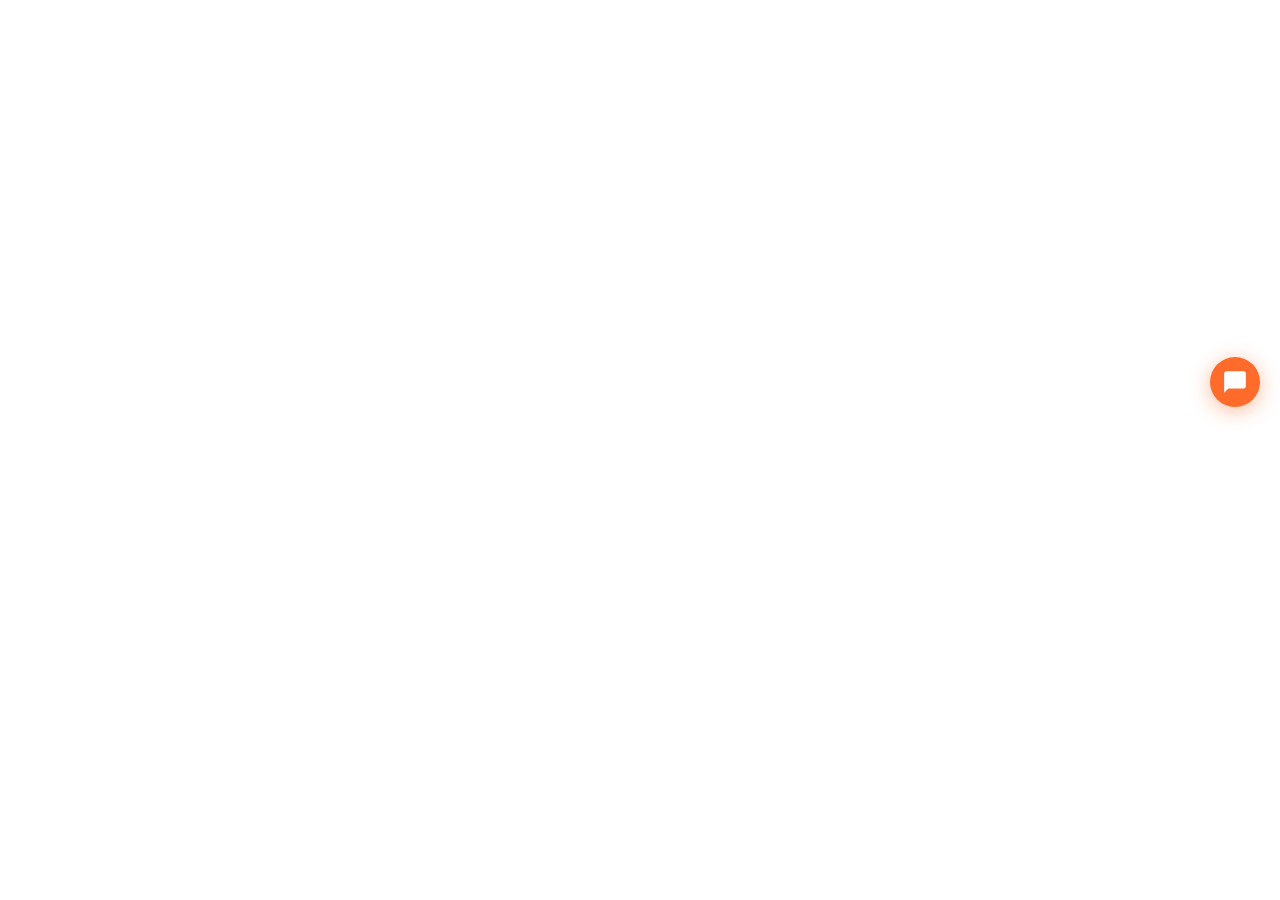
==== index.html @ f438b361 "Separado por archivos" ====
<!DOCTYPE html>
<html lang="es">

<head>
    <meta charset="UTF-8">
    <meta name="viewport" content="width=device-width, initial-scale=1.0">
    <title>ChatBox Widget</title>
    <link
        href="https://fonts.googleapis.com/css2?family=DM+Sans:wght@300;400;500;600&family=Syne:wght@700;800&display=swap"
        rel="stylesheet">
    <link rel="stylesheet" href="chatbox.css">
</head>

<body>

    <button id="chat-launcher" aria-label="Abrir chat">
        <svg width="26" height="26" viewBox="0 0 24 24" fill="none" xmlns="http://www.w3.org/2000/svg">
            <path d="M20 2H4C2.9 2 2 2.9 2 4V22L6 18H20C21.1 18 22 17.1 22 16V4C22 2.9 21.1 2 20 2Z" fill="white" />
        </svg>
    </button>

    <div id="chat-window" class="hidden" role="dialog" aria-label="Chat de soporte">
        <div class="chat-header">
            <div class="avatar">
                <svg width="22" height="22" viewBox="0 0 24 24" fill="none">
                    <path
                        d="M12 2C6.48 2 2 6.48 2 12C2 14.2 2.74 16.23 4 17.87V22L8.1 20.26C9.31 20.73 10.63 21 12 21C17.52 21 22 16.52 22 11C22 6.48 17.52 2 12 2Z"
                        fill="white" />
                    <circle cx="8.5" cy="11.5" r="1.5" fill="#FF6B2B" />
                    <circle cx="12" cy="11.5" r="1.5" fill="#FF6B2B" />
                    <circle cx="15.5" cy="11.5" r="1.5" fill="#FF6B2B" />
                </svg>
            </div>
            <div class="header-info">
                <div class="nombre">Búsqueda</div>
            </div>
            <button class="btn-cerrar" id="btn-cerrar" aria-label="Cerrar chat">
                <svg width="14" height="14" viewBox="0 0 14 14" fill="none">
                    <path d="M1 1L13 13M13 1L1 13" stroke="white" stroke-width="2" stroke-linecap="round" />
                </svg>
            </button>
        </div>
        <div class="chat-mensajes" id="chat-mensajes">
            <div class="burbuja bot" id="msg-bienvenida">
                <div class="burbuja-mini-avatar">
                    <svg width="14" height="14" viewBox="0 0 24 24" fill="none">
                        <path
                            d="M12 2C6.48 2 2 6.48 2 12C2 14.2 2.74 16.23 4 17.87V22L8.1 20.26C9.31 20.73 10.63 21 12 21C17.52 21 22 16.52 22 11C22 6.48 17.52 2 12 2Z"
                            fill="white" />
                    </svg>
                </div>
                <div>
                    <div class="burbuja-texto">👋 ¡Hola! ¿En qué puedo ayudarte hoy?</div>
                    <div class="burbuja-hora" id="hora-bienvenida"></div>
                </div>
            </div>
        </div>
        <div class="chat-footer">
            <textarea class="chat-input" id="chat-input" placeholder="Escribe tu mensaje..." rows="1"
                aria-label="Escribe un mensaje"></textarea>
            <button class="btn-enviar" id="btn-enviar" aria-label="Enviar mensaje">
                <svg width="18" height="18" viewBox="0 0 24 24" fill="none">
                    <path d="M22 2L11 13M22 2L15 22L11 13M22 2L2 9L11 13" stroke="white" stroke-width="2.2"
                        stroke-linecap="round" stroke-linejoin="round" />
                </svg>
            </button>
        </div>
    </div>

    <script src="chatbox.js"></script>
</body>

</html>
---- chatbox.css ----
:root {
    --naranja: #FF6B2B;
    --naranja-hover: #E55A1B;
    --azul: #0D1B3E;
    --azul-mid: #1A2F5E;
    --blanco: #FFFFFF;
    --gris-claro: #F5F6FA;
    --gris-borde: #E8EAF0;
    --sombra: 0 8px 32px rgba(13, 27, 62, 0.18);
    --radio: 18px;
    --radio-burbuja: 16px;
}

* {
    box-sizing: border-box;
    margin: 0;
    padding: 0;
}

#chat-launcher {
    position: fixed;
    top: 42%;
    right: 20px;
    transform: translateY(-42%);
    width: 50px;
    height: 50px;
    background: var(--naranja);
    border-radius: 50%;
    border: none;
    cursor: pointer;
    box-shadow: 0 4px 20px rgba(255, 107, 43, 0.45);
    display: flex;
    align-items: center;
    justify-content: center;
    transition: background 0.2s;
    z-index: 9999;
}

#chat-launcher:hover {
    background: var(--naranja-hover);
    transform: translateY(-42%) scale(1.08);
}

#chat-window {
    position: fixed;
    top: 42%;
    right: 80px;
    transform: translateY(-42%);
    width: 340px;
    max-height: 480px;
    background: var(--blanco);
    border-radius: var(--radio);
    box-shadow: var(--sombra);
    display: flex;
    flex-direction: column;
    overflow: hidden;
    z-index: 9998;
    opacity: 1;
    pointer-events: all;
    transition: opacity 0.25s ease;
}

#chat-window.hidden {
    opacity: 0;
    pointer-events: none;
}

.chat-header {
    background: linear-gradient(135deg, var(--azul) 0%, var(--azul-mid) 60%, #2A4080 100%);
    padding: 18px 20px 16px;
    display: flex;
    align-items: center;
    gap: 14px;
    position: relative;
    overflow: hidden;
}

.avatar {
    width: 44px;
    height: 44px;
    background: var(--naranja);
    border-radius: 14px;
    display: flex;
    align-items: center;
    justify-content: center;
    flex-shrink: 0;
    box-shadow: 0 4px 12px rgba(255, 107, 43, 0.4);
}

.header-info {
    flex: 1;
    z-index: 1;
}

.header-info .nombre {
    font-family: 'Syne', sans-serif;
    font-size: 15px;
    font-weight: 800;
    color: var(--blanco);
    letter-spacing: 0.3px;
}

.btn-cerrar {
    background: rgba(255, 255, 255, 0.12);
    border: none;
    border-radius: 10px;
    width: 32px;
    height: 32px;
    display: flex;
    align-items: center;
    justify-content: center;
    cursor: pointer;
    transition: background 0.2s;
    z-index: 1;
}

.btn-cerrar:hover {
    background: rgba(255, 255, 255, 0.22);
}

.chat-mensajes {
    flex: 1;
    padding: 20px 16px;
    overflow-y: auto;
    display: flex;
    flex-direction: column;
    gap: 12px;
    background: var(--gris-claro);
    min-height: 240px;
    max-height: 310px;
}

.chat-mensajes::-webkit-scrollbar {
    width: 4px;
}

.chat-mensajes::-webkit-scrollbar-track {
    background: transparent;
}

.chat-mensajes::-webkit-scrollbar-thumb {
    background: var(--gris-borde);
    border-radius: 4px;
}

.burbuja {
    display: flex;
    gap: 8px;
    align-items: flex-start;
    animation: fadeUp 0.3s ease both;
}

@keyframes fadeUp {
    from {
        opacity: 0;
        transform: translateY(8px);
    }

    to {
        opacity: 1;
        transform: translateY(0);
    }
}

.burbuja.bot {
    justify-content: flex-start;
}

.burbuja.usuario {
    justify-content: flex-end;
}

.burbuja-mini-avatar {
    width: 28px;
    height: 28px;
    background: var(--naranja);
    border-radius: 10px;
    display: flex;
    align-items: center;
    justify-content: center;
    flex-shrink: 0;
}

.burbuja-texto {
    max-width: 90%;
    padding: 14px 18px;
    border-radius: var(--radio-burbuja);
    font-size: 14.5px;
    line-height: 1.55;
    font-weight: 400;
    text-align: left;
}

.burbuja.bot .burbuja-texto {
    background: var(--blanco);
    color: var(--azul);
    border-bottom-left-radius: 4px;
    box-shadow: 0 2px 8px rgba(13, 27, 62, 0.08);
}

.burbuja.usuario .burbuja-texto {
    background: var(--naranja);
    color: var(--blanco);
    border-bottom-right-radius: 4px;
    box-shadow: 0 2px 8px rgba(255, 107, 43, 0.3);
    width: 90%;
    max-width: 90%;
    min-width: 90%;
}

.burbuja-hora {
    font-size: 10.5px;
    color: #9CA3AF;
    margin-top: 2px;
    padding: 0 2px;
    align-self: flex-end;
}

.burbuja.usuario .burbuja-hora {
    text-align: right;
}

.chat-footer {
    padding: 14px 16px;
    background: var(--blanco);
    border-top: 1px solid var(--gris-borde);
    display: flex;
    align-items: center;
    gap: 10px;
}

.chat-input {
    flex: 1;
    background: var(--gris-claro);
    border: 1.5px solid var(--gris-borde);
    border-radius: 12px;
    padding: 10px 14px;
    font-family: 'DM Sans', sans-serif;
    font-size: 13.5px;
    color: var(--azul);
    outline: none;
    resize: none;
    max-height: 80px;
    transition: border-color 0.2s;
    line-height: 1.4;
}

.chat-input::placeholder {
    color: #B0B7C9;
}

.chat-input:focus {
    border-color: var(--naranja);
    background: var(--blanco);
}

.btn-enviar {
    width: 42px;
    height: 42px;
    background: var(--naranja);
    border: none;
    border-radius: 12px;
    cursor: pointer;
    display: flex;
    align-items: center;
    justify-content: center;
    flex-shrink: 0;
    transition: background 0.2s, transform 0.15s;
    box-shadow: 0 3px 10px rgba(255, 107, 43, 0.35);
}

.btn-enviar:hover {
    background: var(--naranja-hover);
    transform: scale(1.05);
}

.btn-enviar:active {
    transform: scale(0.97);
}
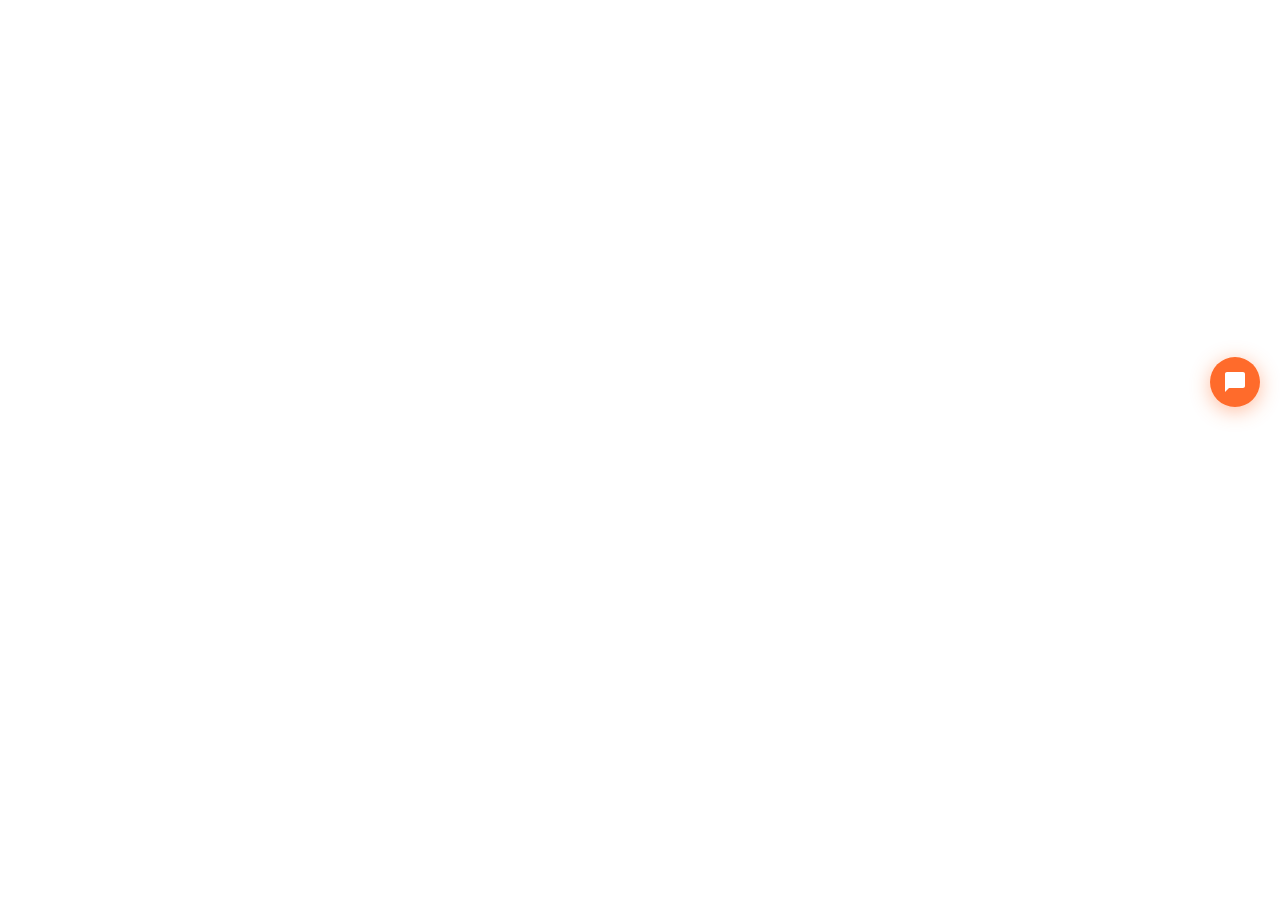
==== commit d0efe63d: "integracion api a medias no funciona" ====
--- a/index.html
+++ b/index.html
@@ -4,9 +4,8 @@
 <head>
     <meta charset="UTF-8">
     <meta name="viewport" content="width=device-width, initial-scale=1.0">
-    <title>ChatBox Widget</title>
-    <link
-        href="https://fonts.googleapis.com/css2?family=DM+Sans:wght@300;400;500;600&family=Syne:wght@700;800&display=swap"
+    <title>ChatBox - Couce Consulting</title>
+    <link href="https://fonts.googleapis.com/css2?family=DM+Sans:wght@400;500&family=Syne:wght@800&display=swap"
         rel="stylesheet">
     <link rel="stylesheet" href="chatbox.css">
 </head>
@@ -14,54 +13,33 @@
 <body>
 
     <button id="chat-launcher" aria-label="Abrir chat">
-        <svg width="26" height="26" viewBox="0 0 24 24" fill="none" xmlns="http://www.w3.org/2000/svg">
-            <path d="M20 2H4C2.9 2 2 2.9 2 4V22L6 18H20C21.1 18 22 17.1 22 16V4C22 2.9 21.1 2 20 2Z" fill="white" />
+        <svg width="24" height="24" viewBox="0 0 24 24" fill="white">
+            <path d="M20 2H4C2.9 2 2 2.9 2 4V22L6 18H20C21.1 18 22 17.1 22 16V4C22 2.9 21.1 2 20 2Z" />
         </svg>
     </button>
 
-    <div id="chat-window" class="hidden" role="dialog" aria-label="Chat de soporte">
+    <div id="chat-window" class="hidden">
         <div class="chat-header">
-            <div class="avatar">
-                <svg width="22" height="22" viewBox="0 0 24 24" fill="none">
+            <div class="avatar"><svg width="18" height="18" viewBox="0 0 24 24" fill="white">
                     <path
-                        d="M12 2C6.48 2 2 6.48 2 12C2 14.2 2.74 16.23 4 17.87V22L8.1 20.26C9.31 20.73 10.63 21 12 21C17.52 21 22 16.52 22 11C22 6.48 17.52 2 12 2Z"
-                        fill="white" />
-                    <circle cx="8.5" cy="11.5" r="1.5" fill="#FF6B2B" />
-                    <circle cx="12" cy="11.5" r="1.5" fill="#FF6B2B" />
-                    <circle cx="15.5" cy="11.5" r="1.5" fill="#FF6B2B" />
-                </svg>
-            </div>
-            <div class="header-info">
-                <div class="nombre">Búsqueda</div>
-            </div>
-            <button class="btn-cerrar" id="btn-cerrar" aria-label="Cerrar chat">
-                <svg width="14" height="14" viewBox="0 0 14 14" fill="none">
-                    <path d="M1 1L13 13M13 1L1 13" stroke="white" stroke-width="2" stroke-linecap="round" />
-                </svg>
-            </button>
+                        d="M12 2C6.48 2 2 6.48 2 12C2 14.2 2.74 16.23 4 17.87V22L8.1 20.26C9.31 20.73 10.63 21 12 21C17.52 21 22 16.52 22 11C22 6.48 17.52 2 12 2Z" />
+                </svg></div>
+            <div class="nombre">Asistente</div>
+            <button class="btn-cerrar" id="btn-cerrar">×</button>
         </div>
         <div class="chat-mensajes" id="chat-mensajes">
-            <div class="burbuja bot" id="msg-bienvenida">
-                <div class="burbuja-mini-avatar">
-                    <svg width="14" height="14" viewBox="0 0 24 24" fill="none">
-                        <path
-                            d="M12 2C6.48 2 2 6.48 2 12C2 14.2 2.74 16.23 4 17.87V22L8.1 20.26C9.31 20.73 10.63 21 12 21C17.52 21 22 16.52 22 11C22 6.48 17.52 2 12 2Z"
-                            fill="white" />
-                    </svg>
-                </div>
+            <div class="burbuja bot">
                 <div>
-                    <div class="burbuja-texto">👋 ¡Hola! ¿En qué puedo ayudarte hoy?</div>
+                    <div class="burbuja-texto">👋 ¡Hola! ¿Cómo puedo ayudarte?</div>
                     <div class="burbuja-hora" id="hora-bienvenida"></div>
                 </div>
             </div>
         </div>
         <div class="chat-footer">
-            <textarea class="chat-input" id="chat-input" placeholder="Escribe tu mensaje..." rows="1"
-                aria-label="Escribe un mensaje"></textarea>
-            <button class="btn-enviar" id="btn-enviar" aria-label="Enviar mensaje">
-                <svg width="18" height="18" viewBox="0 0 24 24" fill="none">
-                    <path d="M22 2L11 13M22 2L15 22L11 13M22 2L2 9L11 13" stroke="white" stroke-width="2.2"
-                        stroke-linecap="round" stroke-linejoin="round" />
+            <textarea class="chat-input" id="chat-input" placeholder="Escribe..." rows="1"></textarea>
+            <button class="btn-enviar" id="btn-enviar">
+                <svg width="16" height="16" viewBox="0 0 24 24" fill="none" stroke="white" stroke-width="2">
+                    <path d="M22 2L11 13M22 2L15 22L11 13M22 2L2 9L11 13" />
                 </svg>
             </button>
         </div>
--- a/chatbox.css
+++ b/chatbox.css
@@ -8,13 +8,6 @@
     --gris-borde: #E8EAF0;
     --sombra: 0 8px 32px rgba(13, 27, 62, 0.18);
     --radio: 18px;
-    --radio-burbuja: 16px;
-}
-
-* {
-    box-sizing: border-box;
-    margin: 0;
-    padding: 0;
 }
 
 #chat-launcher {
@@ -32,13 +25,8 @@
     display: flex;
     align-items: center;
     justify-content: center;
-    transition: background 0.2s;
-    z-index: 9999;
-}
-
-#chat-launcher:hover {
-    background: var(--naranja-hover);
-    transform: translateY(-42%) scale(1.08);
+    z-index: 999999;
+    transition: transform 0.2s;
 }
 
 #chat-window {
@@ -46,17 +34,15 @@
     top: 42%;
     right: 80px;
     transform: translateY(-42%);
-    width: 340px;
-    max-height: 480px;
+    width: 300px;
+    max-height: 430px;
     background: var(--blanco);
     border-radius: var(--radio);
     box-shadow: var(--sombra);
     display: flex;
     flex-direction: column;
     overflow: hidden;
-    z-index: 9998;
-    opacity: 1;
-    pointer-events: all;
+    z-index: 999998;
     transition: opacity 0.25s ease;
 }
 
@@ -67,153 +53,83 @@
 
 .chat-header {
     background: linear-gradient(135deg, var(--azul) 0%, var(--azul-mid) 60%, #2A4080 100%);
-    padding: 18px 20px 16px;
+    padding: 18px;
     display: flex;
     align-items: center;
-    gap: 14px;
-    position: relative;
-    overflow: hidden;
+    gap: 12px;
 }
 
 .avatar {
-    width: 44px;
-    height: 44px;
+    width: 35px;
+    height: 35px;
     background: var(--naranja);
-    border-radius: 14px;
+    border-radius: 10px;
     display: flex;
     align-items: center;
     justify-content: center;
-    flex-shrink: 0;
-    box-shadow: 0 4px 12px rgba(255, 107, 43, 0.4);
 }
 
-.header-info {
-    flex: 1;
-    z-index: 1;
-}
-
-.header-info .nombre {
+.nombre {
     font-family: 'Syne', sans-serif;
     font-size: 15px;
     font-weight: 800;
-    color: var(--blanco);
-    letter-spacing: 0.3px;
+    color: white;
 }
 
 .btn-cerrar {
-    background: rgba(255, 255, 255, 0.12);
+    background: none;
     border: none;
-    border-radius: 10px;
-    width: 32px;
-    height: 32px;
-    display: flex;
-    align-items: center;
-    justify-content: center;
+    color: white;
     cursor: pointer;
-    transition: background 0.2s;
-    z-index: 1;
-}
-
-.btn-cerrar:hover {
-    background: rgba(255, 255, 255, 0.22);
+    margin-left: auto;
+    font-size: 20px;
 }
 
 .chat-mensajes {
     flex: 1;
-    padding: 20px 16px;
+    padding: 15px;
     overflow-y: auto;
+    background: var(--gris-claro);
+    min-height: 250px;
     display: flex;
     flex-direction: column;
-    gap: 12px;
-    background: var(--gris-claro);
-    min-height: 240px;
-    max-height: 310px;
-}
-
-.chat-mensajes::-webkit-scrollbar {
-    width: 4px;
-}
-
-.chat-mensajes::-webkit-scrollbar-track {
-    background: transparent;
-}
-
-.chat-mensajes::-webkit-scrollbar-thumb {
-    background: var(--gris-borde);
-    border-radius: 4px;
 }
 
 .burbuja {
+    margin-bottom: 12px;
     display: flex;
-    gap: 8px;
-    align-items: flex-start;
-    animation: fadeUp 0.3s ease both;
-}
-
-@keyframes fadeUp {
-    from {
-        opacity: 0;
-        transform: translateY(8px);
-    }
-
-    to {
-        opacity: 1;
-        transform: translateY(0);
-    }
-}
-
-.burbuja.bot {
-    justify-content: flex-start;
 }
 
 .burbuja.usuario {
     justify-content: flex-end;
 }
 
-.burbuja-mini-avatar {
-    width: 28px;
-    height: 28px;
-    background: var(--naranja);
-    border-radius: 10px;
-    display: flex;
-    align-items: center;
-    justify-content: center;
-    flex-shrink: 0;
-}
-
 .burbuja-texto {
-    max-width: 90%;
-    padding: 14px 18px;
-    border-radius: var(--radio-burbuja);
-    font-size: 14.5px;
-    line-height: 1.55;
-    font-weight: 400;
-    text-align: left;
+    max-width: 85%;
+    padding: 8px 12px;
+    border-radius: 12px;
+    font-size: 13px;
+    font-family: 'DM Sans', sans-serif;
 }
 
 .burbuja.bot .burbuja-texto {
-    background: var(--blanco);
+    background: white;
     color: var(--azul);
     border-bottom-left-radius: 4px;
-    box-shadow: 0 2px 8px rgba(13, 27, 62, 0.08);
 }
 
 .burbuja.usuario .burbuja-texto {
     background: var(--naranja);
-    color: var(--blanco);
+    color: white;
     border-bottom-right-radius: 4px;
-    box-shadow: 0 2px 8px rgba(255, 107, 43, 0.3);
-    width: 90%;
-    max-width: 90%;
-    min-width: 90%;
 }
 
+/* Estilo para la hora */
 .burbuja-hora {
-    font-size: 10.5px;
+    font-size: 10px;
     color: #9CA3AF;
-    margin-top: 2px;
-    padding: 0 2px;
-    align-self: flex-end;
+    margin-top: 4px;
+    font-family: 'DM Sans', sans-serif;
 }
 
 .burbuja.usuario .burbuja-hora {
@@ -221,59 +137,41 @@
 }
 
 .chat-footer {
-    padding: 14px 16px;
-    background: var(--blanco);
+    padding: 10px;
+    background: white;
     border-top: 1px solid var(--gris-borde);
     display: flex;
-    align-items: center;
-    gap: 10px;
+    gap: 8px;
 }
 
 .chat-input {
     flex: 1;
-    background: var(--gris-claro);
-    border: 1.5px solid var(--gris-borde);
-    border-radius: 12px;
-    padding: 10px 14px;
-    font-family: 'DM Sans', sans-serif;
-    font-size: 13.5px;
-    color: var(--azul);
+    border: 1px solid var(--gris-borde);
+    border-radius: 8px;
+    padding: 8px;
     outline: none;
     resize: none;
-    max-height: 80px;
-    transition: border-color 0.2s;
-    line-height: 1.4;
-}
-
-.chat-input::placeholder {
-    color: #B0B7C9;
-}
-
-.chat-input:focus {
-    border-color: var(--naranja);
-    background: var(--blanco);
+    font-size: 13px;
 }
 
 .btn-enviar {
-    width: 42px;
-    height: 42px;
     background: var(--naranja);
     border: none;
-    border-radius: 12px;
+    border-radius: 8px;
+    width: 35px;
+    height: 35px;
     cursor: pointer;
+    color: white;
     display: flex;
     align-items: center;
     justify-content: center;
-    flex-shrink: 0;
-    transition: background 0.2s, transform 0.15s;
-    box-shadow: 0 3px 10px rgba(255, 107, 43, 0.35);
 }
 
-.btn-enviar:hover {
-    background: var(--naranja-hover);
-    transform: scale(1.05);
-}
-
-.btn-enviar:active {
-    transform: scale(0.97);
+.burbuja-texto {
+    max-width: 85%;
+    padding: 8px 12px;
+    border-radius: 12px;
+    font-size: 13px;
+    font-family: 'DM Sans', sans-serif;
+    white-space: pre-wrap;
 }
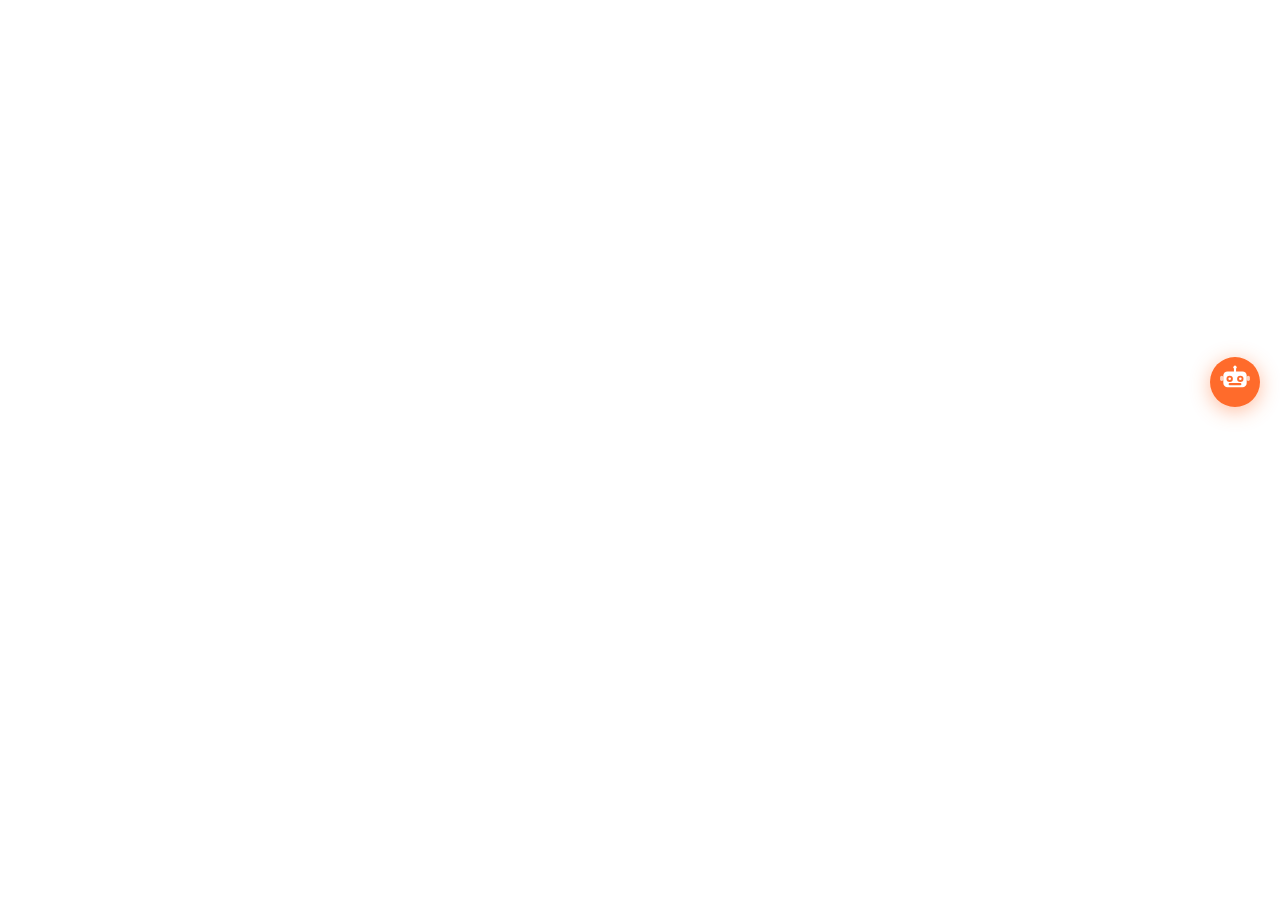
==== commit 4a372556: "Api gemini funcional y diseño modificado La api ya funciona,añadido varias funciones como copiar res" ====
--- a/index.html
+++ b/index.html
@@ -12,9 +12,20 @@
 
 <body>
 
-    <button id="chat-launcher" aria-label="Abrir chat">
-        <svg width="24" height="24" viewBox="0 0 24 24" fill="white">
-            <path d="M20 2H4C2.9 2 2 2.9 2 4V22L6 18H20C21.1 18 22 17.1 22 16V4C22 2.9 21.1 2 20 2Z" />
+    <button id="chat-launcher" aria-label="Asistente Virtual Couce Consulting"
+        title="Asistente Virtual Couce Consulting">
+        <svg width="34" height="34" viewBox="0 0 32 28" fill="none" xmlns="http://www.w3.org/2000/svg">
+            <!-- Imagen robot -->
+            <line x1="16" y1="0" x2="16" y2="4" stroke="white" stroke-width="2" stroke-linecap="round" />
+            <circle cx="16" cy="0" r="1.5" fill="white" />
+            <rect x="5" y="4" width="22" height="15" rx="4" fill="white" />
+            <circle cx="11" cy="11" r="3" fill="#FF6B2B" />
+            <circle cx="21" cy="11" r="3" fill="#FF6B2B" />
+            <circle cx="11" cy="11" r="1.2" fill="white" />
+            <circle cx="21" cy="11" r="1.2" fill="white" />
+            <rect x="10" y="15" width="12" height="2" rx="1" fill="#FF6B2B" />
+            <rect x="2" y="8" width="3" height="5" rx="1.5" fill="white" opacity="0.7" />
+            <rect x="27" y="8" width="3" height="5" rx="1.5" fill="white" opacity="0.7" />
         </svg>
     </button>
 
@@ -25,7 +36,9 @@
                         d="M12 2C6.48 2 2 6.48 2 12C2 14.2 2.74 16.23 4 17.87V22L8.1 20.26C9.31 20.73 10.63 21 12 21C17.52 21 22 16.52 22 11C22 6.48 17.52 2 12 2Z" />
                 </svg></div>
             <div class="nombre">Asistente</div>
-            <button class="btn-cerrar" id="btn-cerrar">×</button>
+            <div class="header-acciones">
+                <button class="btn-cerrar" id="btn-cerrar">×</button>
+            </div>
         </div>
         <div class="chat-mensajes" id="chat-mensajes">
             <div class="burbuja bot">
@@ -36,7 +49,11 @@
             </div>
         </div>
         <div class="chat-footer">
-            <textarea class="chat-input" id="chat-input" placeholder="Escribe..." rows="1"></textarea>
+            <div class="chat-footer-inner">
+                <textarea class="chat-input" id="chat-input" placeholder="Escribe..." rows="1"
+                    maxlength="500"></textarea>
+                <span id="char-contador">0/500</span>
+            </div>
             <button class="btn-enviar" id="btn-enviar">
                 <svg width="16" height="16" viewBox="0 0 24 24" fill="none" stroke="white" stroke-width="2">
                     <path d="M22 2L11 13M22 2L15 22L11 13M22 2L2 9L11 13" />
--- a/chatbox.css
+++ b/chatbox.css
@@ -29,6 +29,47 @@
     transition: transform 0.2s;
 }
 
+/* Tooltip al hacer hover sobre el botón lanzador */
+#chat-launcher::before {
+    content: attr(title);
+    position: absolute;
+    right: 60px;
+    background: var(--azul);
+    color: white;
+    font-family: 'DM Sans', sans-serif;
+    font-size: 12px;
+    font-weight: 500;
+    padding: 6px 10px;
+    border-radius: 8px;
+    white-space: nowrap;
+    opacity: 0;
+    pointer-events: none;
+    transition: opacity 0.2s;
+    box-shadow: 0 4px 12px rgba(13, 27, 62, 0.2);
+}
+
+#chat-launcher::after {
+    content: '';
+    position: absolute;
+    right: 54px;
+    border: 5px solid transparent;
+    border-left-color: var(--azul);
+    opacity: 0;
+    pointer-events: none;
+    transition: opacity 0.2s;
+}
+
+#chat-launcher:hover::before,
+#chat-launcher:hover::after {
+    opacity: 1;
+}
+
+/* Ocultar tooltip cuando el chat está abierto */
+#chat-launcher.chat-abierto::before,
+#chat-launcher.chat-abierto::after {
+    opacity: 0 !important;
+}
+
 #chat-window {
     position: fixed;
     top: 42%;
@@ -53,7 +94,7 @@
 
 .chat-header {
     background: linear-gradient(135deg, var(--azul) 0%, var(--azul-mid) 60%, #2A4080 100%);
-    padding: 18px;
+    padding: 14px 18px;
     display: flex;
     align-items: center;
     gap: 12px;
@@ -67,6 +108,7 @@
     display: flex;
     align-items: center;
     justify-content: center;
+    flex-shrink: 0;
 }
 
 .nombre {
@@ -76,14 +118,13 @@
     color: white;
 }
 
-.btn-cerrar {
-    background: none;
-    border: none;
-    color: white;
-    cursor: pointer;
+.header-acciones {
     margin-left: auto;
-    font-size: 20px;
-}
+    display: flex;
+    align-items: center;
+    gap: 6px;
+}
+
 
 .chat-mensajes {
     flex: 1;
@@ -110,6 +151,7 @@
     border-radius: 12px;
     font-size: 13px;
     font-family: 'DM Sans', sans-serif;
+    white-space: pre-wrap;
 }
 
 .burbuja.bot .burbuja-texto {
@@ -124,7 +166,6 @@
     border-bottom-right-radius: 4px;
 }
 
-/* Estilo para la hora */
 .burbuja-hora {
     font-size: 10px;
     color: #9CA3AF;
@@ -134,6 +175,62 @@
 
 .burbuja.usuario .burbuja-hora {
     text-align: right;
+}
+
+.btn-copiar {
+    background: none;
+    border: none;
+    cursor: pointer;
+    padding: 2px 4px;
+    margin-top: 2px;
+    opacity: 0.4;
+    transition: opacity 0.2s;
+    display: flex;
+    align-items: center;
+    gap: 3px;
+    font-size: 10px;
+    font-family: 'DM Sans', sans-serif;
+    color: #6B7280;
+}
+
+.btn-copiar:hover {
+    opacity: 1;
+}
+
+#typing-indicator .burbuja-texto {
+    display: flex;
+    gap: 4px;
+    align-items: center;
+    padding: 10px 14px;
+}
+
+.typing-dot {
+    width: 7px;
+    height: 7px;
+    background: var(--naranja);
+    border-radius: 50%;
+    animation: bounce 1s infinite;
+}
+
+.typing-dot:nth-child(2) {
+    animation-delay: 0.2s;
+}
+
+.typing-dot:nth-child(3) {
+    animation-delay: 0.4s;
+}
+
+@keyframes bounce {
+
+    0%,
+    80%,
+    100% {
+        transform: translateY(0);
+    }
+
+    40% {
+        transform: translateY(-6px);
+    }
 }
 
 .chat-footer {
@@ -152,6 +249,7 @@
     outline: none;
     resize: none;
     font-size: 13px;
+    font-family: 'DM Sans', sans-serif;
 }
 
 .btn-enviar {
@@ -165,13 +263,104 @@
     display: flex;
     align-items: center;
     justify-content: center;
-}
-
-.burbuja-texto {
-    max-width: 85%;
-    padding: 8px 12px;
-    border-radius: 12px;
-    font-size: 13px;
-    font-family: 'DM Sans', sans-serif;
-    white-space: pre-wrap;
+    flex-shrink: 0;
+    transition: background 0.2s, opacity 0.2s;
+}
+
+.btn-enviar.enviando {
+    opacity: 0.5;
+    cursor: not-allowed;
+    animation: pulso 1s infinite;
+}
+
+@keyframes pulso {
+
+    0%,
+    100% {
+        opacity: 0.5;
+    }
+
+    50% {
+        opacity: 0.3;
+    }
+}
+
+.btn-cerrar {
+    background: none;
+    border: none;
+    color: white;
+    cursor: pointer;
+    font-size: 20px;
+    line-height: 1;
+    padding: 4px 8px;
+    margin: -4px -8px;
+    border-radius: 6px;
+    transition: background 0.2s;
+}
+
+.btn-cerrar:hover {
+    background: rgba(255, 255, 255, 0.15);
+}
+
+.chat-footer-inner {
+    display: flex;
+    flex-direction: column;
+    gap: 4px;
+    flex: 1;
+}
+
+#char-contador {
+    font-size: 10px;
+    font-family: 'DM Sans', sans-serif;
+    color: #9CA3AF;
+    text-align: right;
+    transition: color 0.2s;
+}
+
+#char-contador.limite-cerca {
+    color: #F59E0B;
+}
+
+#char-contador.limite-maximo {
+    color: #EF4444;
+    font-weight: 600;
+}
+
+.md-content strong {
+    font-weight: 700;
+}
+
+.md-content em {
+    font-style: italic;
+}
+
+.md-content ul {
+    margin: 4px 0;
+    padding-left: 16px;
+}
+
+.md-content li {
+    margin-bottom: 2px;
+}
+
+.md-content code {
+    background: rgba(13, 27, 62, 0.08);
+    border-radius: 4px;
+    padding: 1px 5px;
+    font-family: monospace;
+    font-size: 12px;
+}
+
+.md-content pre {
+    background: rgba(13, 27, 62, 0.06);
+    border-radius: 6px;
+    padding: 8px;
+    overflow-x: auto;
+    margin: 4px 0;
+}
+
+.md-content pre code {
+    background: none;
+    padding: 0;
+    font-size: 11px;
 }
